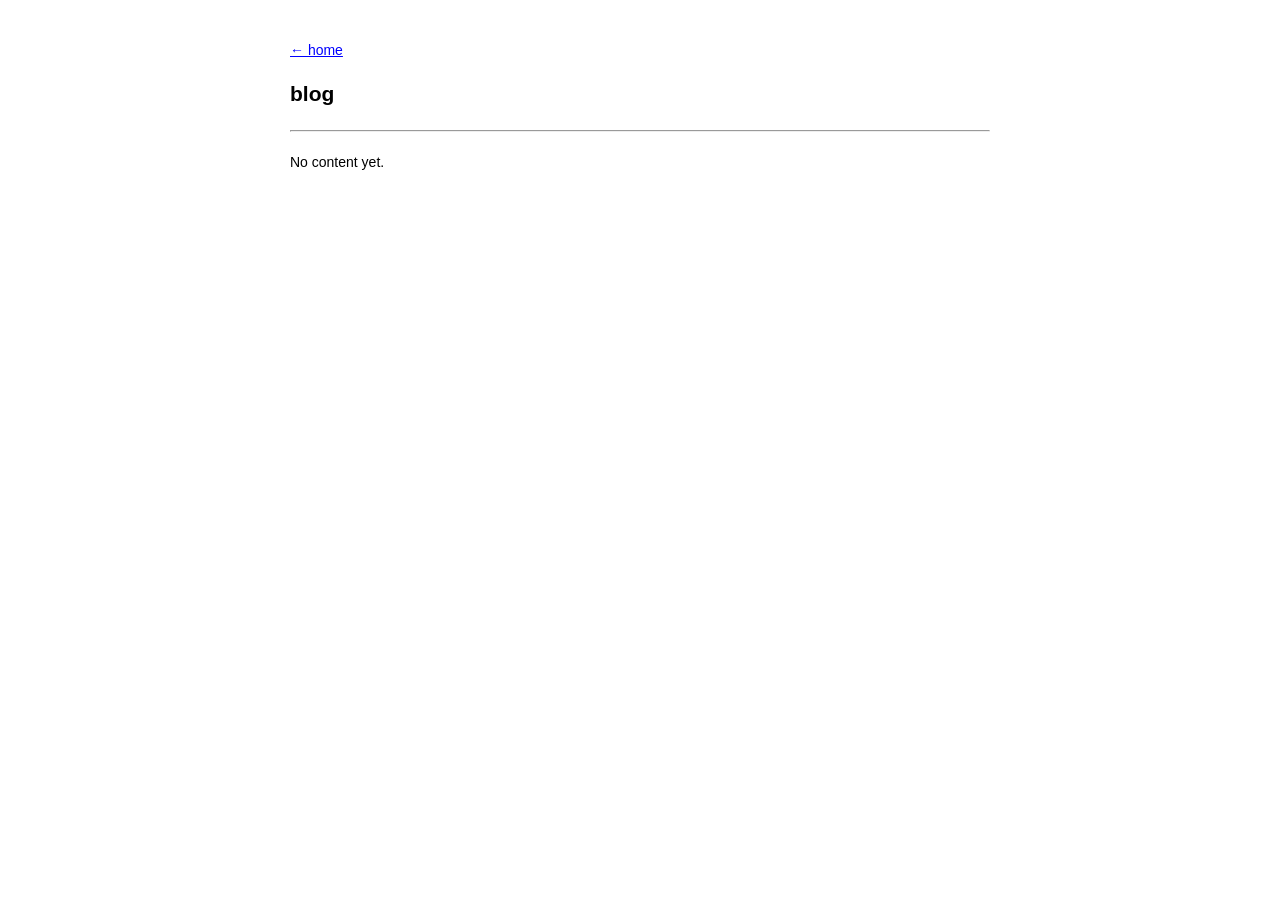
==== blog.html @ 40d639f6 "update blog." ====
<!DOCTYPE html>
<html lang="pt-BR">
<head>
    <meta charset="UTF-8">
    <meta name="viewport" content="width=device-width, initial-scale=1.0">
    <title>blog - lucas</title>

    <style>
        body {
            max-width: 700px;
            margin: 40px auto;
            padding: 0 16px;
            font-size: 14px;
            line-height: 1.5;
            font-family: sans-serif;
        }

        a {
            color: blue;
        }

        hr {
            margin: 20px 0;
        }

        .post {
            margin-bottom: 25px;
        }

        .date {
            color: #666;
            font-size: 12px;
        }
    </style>
</head>

<body>

    <p><a href="index.html">← home</a></p>

    <h2>blog</h2>

    <hr>

    <p>No content yet.</p>

</body>
</html>
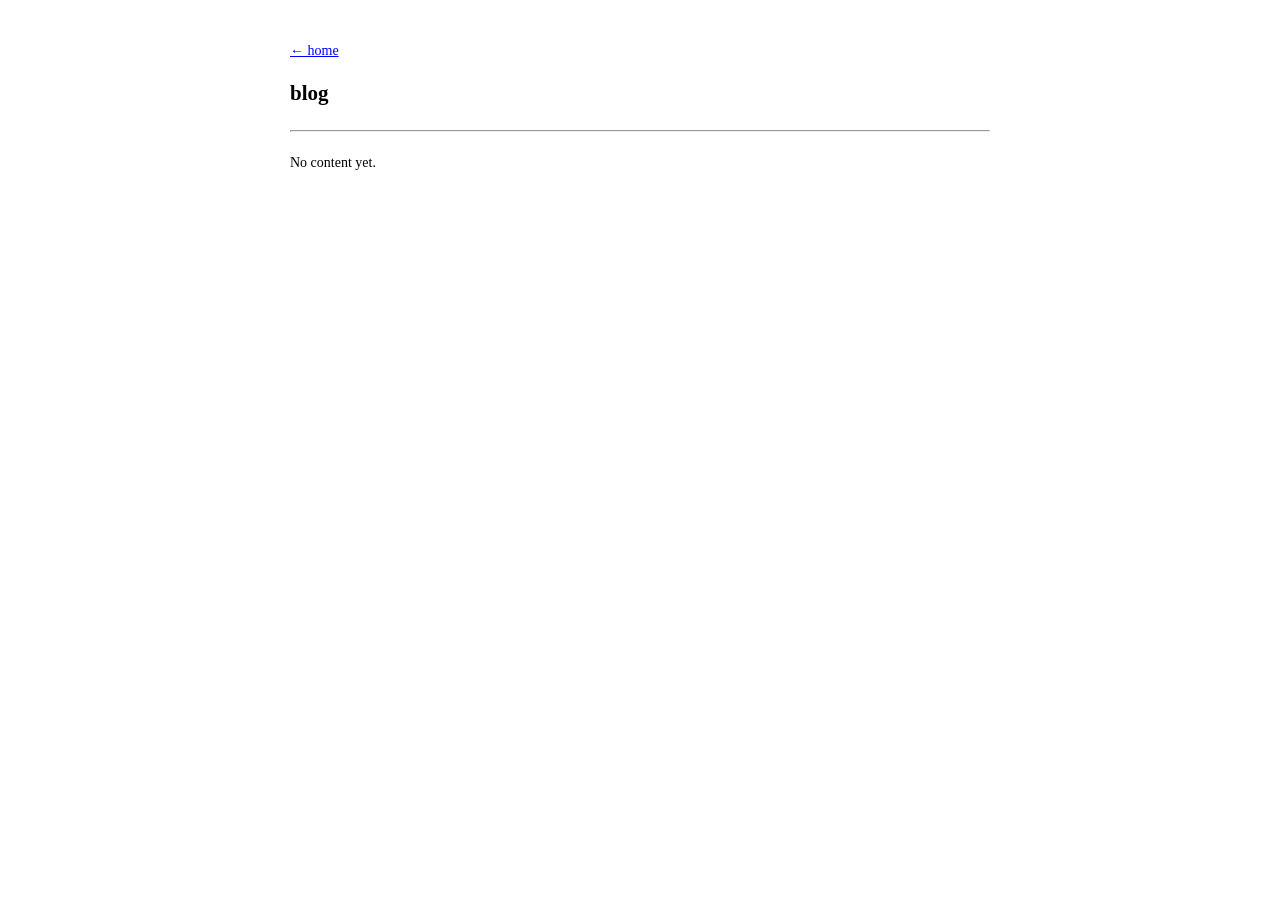
==== commit 8151f02c: "update blog." ====
--- a/blog.html
+++ b/blog.html
@@ -12,7 +12,6 @@
             padding: 0 16px;
             font-size: 14px;
             line-height: 1.5;
-            font-family: sans-serif;
         }
 
         a {
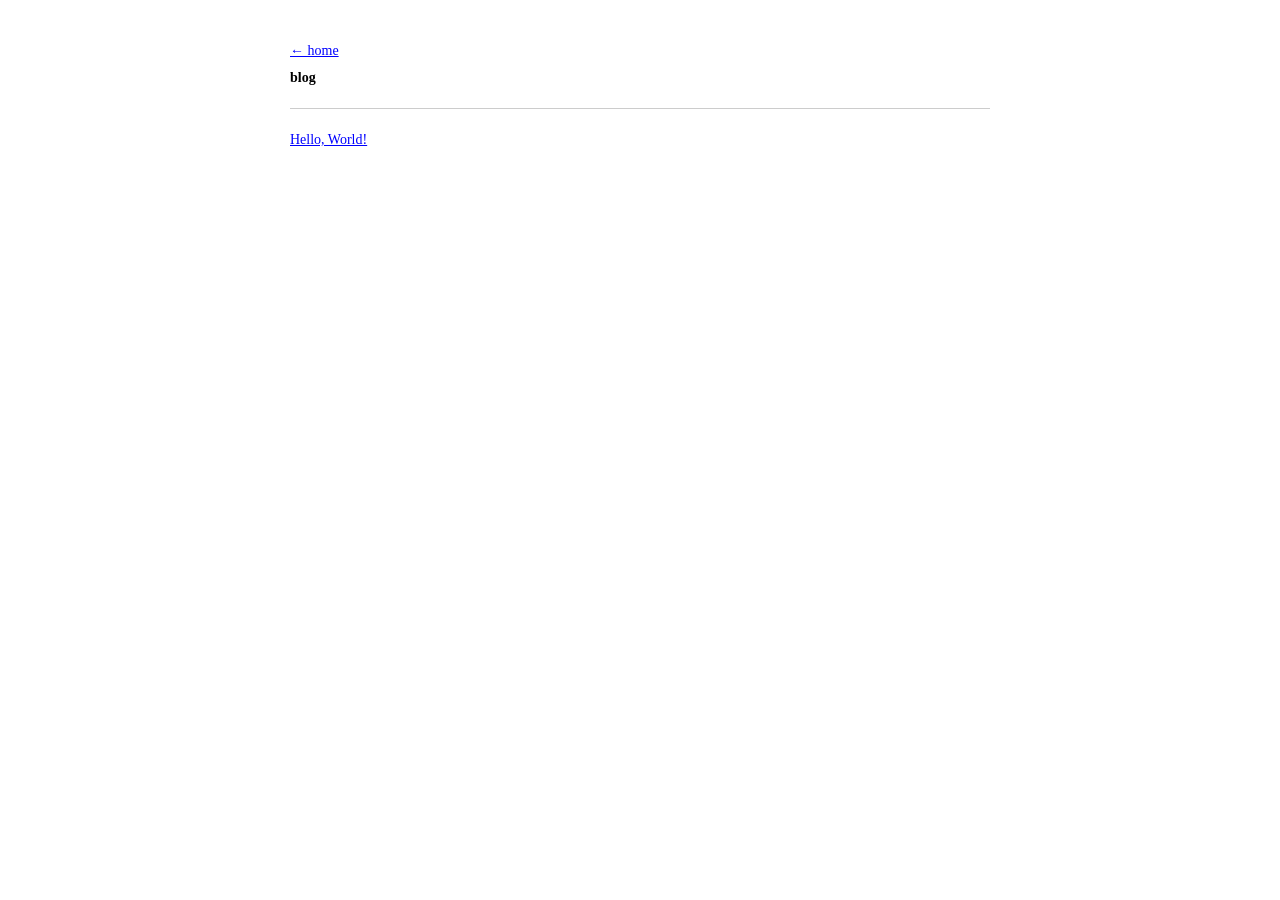
==== commit 7bb73dd9: "update." ====
--- a/blog.html
+++ b/blog.html
@@ -5,43 +5,18 @@
     <meta name="viewport" content="width=device-width, initial-scale=1.0">
     <title>blog - lucas</title>
 
-    <style>
-        body {
-            max-width: 700px;
-            margin: 40px auto;
-            padding: 0 16px;
-            font-size: 14px;
-            line-height: 1.5;
-        }
-
-        a {
-            color: blue;
-        }
-
-        hr {
-            margin: 20px 0;
-        }
-
-        .post {
-            margin-bottom: 25px;
-        }
-
-        .date {
-            color: #666;
-            font-size: 12px;
-        }
-    </style>
+    <link rel="stylesheet" href="./style.css">
 </head>
 
 <body>
 
-    <p><a href="index.html">← home</a></p>
+<p><a href="index.html">← home</a></p>
 
-    <h2>blog</h2>
+<p><b>blog</b></p>
 
-    <hr>
+<hr>
 
-    <p>No content yet.</p>
+<p><a href="./blog-posts/20260627.html">Hello, World!</a></p>
 
 </body>
 </html>
--- a/style.css
+++ b/style.css
@@ -0,0 +1,39 @@
+body {
+    max-width: 700px;
+    margin: 40px auto;
+    padding: 0 16px;
+    font-size: 14px;
+    line-height: 1.5;
+}
+
+p {
+    margin: 6px 0;
+}
+
+a {
+    color: blue;
+    text-decoration: underline;
+}
+
+hr {
+    margin: 20px 0;
+    border: 0;
+    border-top: 1px solid #ccc;
+}
+
+.date {
+    color: #666;
+    font-size: 12px;
+}
+
+.post {
+    margin-bottom: 25px;
+}
+
+@media (max-width: 600px) {
+    body {
+        margin: 20px auto;
+        padding: 0 14px;
+        font-size: 15px;
+    }
+}
